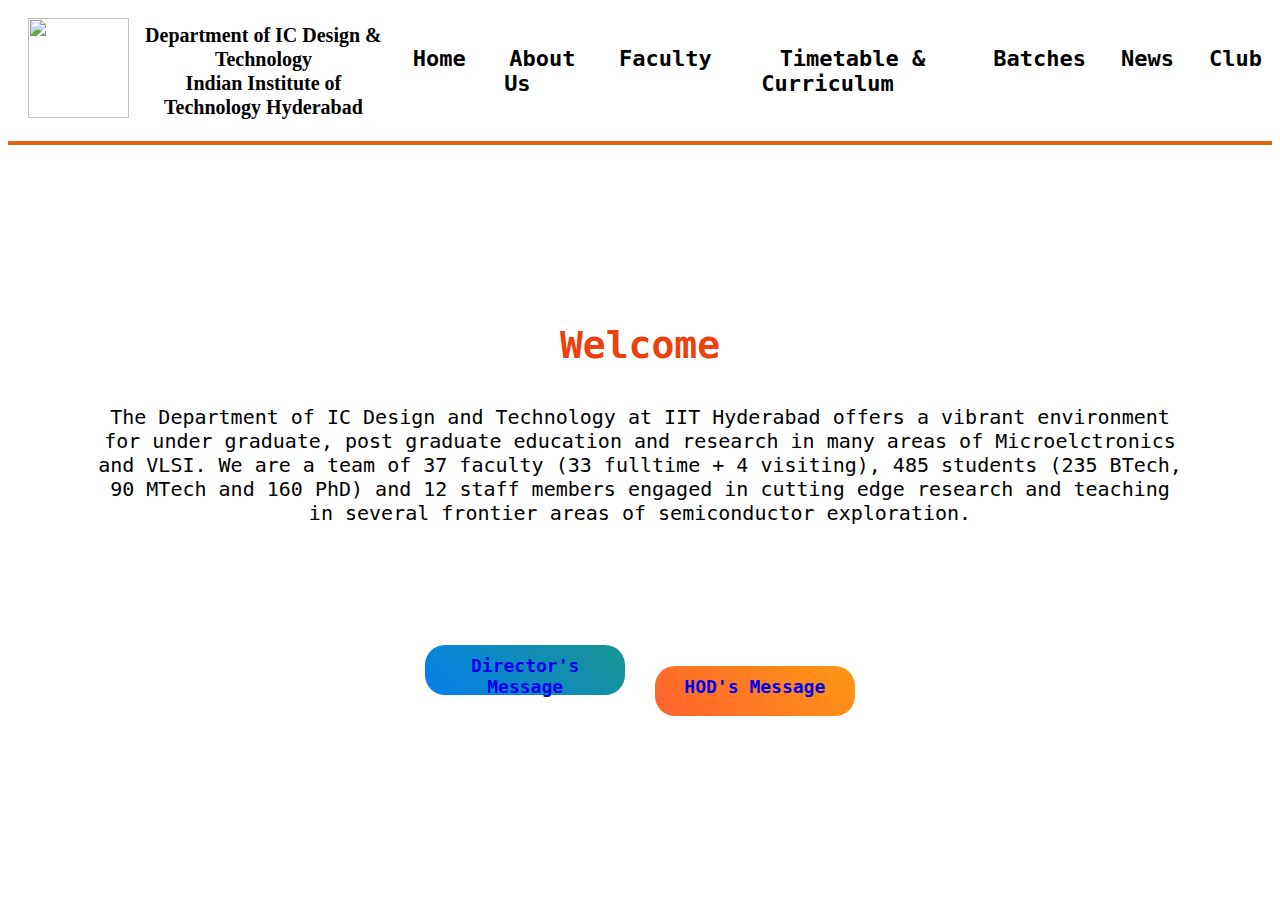
==== index.html @ 4a528036 "Add files via upload" ====
<!DOCTYPE html>
<html lang="en">

<head>
  <meta charset="UTF-8" />
  <meta name="description" content="IITH IC Design Home Page" />
  <meta name="keywords" content="IITH Chip, Semiconductor, Homepage, IC Design, IITH" />
  <meta name="author" content="Sayan Biswas" />
  <meta name="viewport" content="width=device-width, initial-scale=1.0" />
  <link rel="preconnect" href="https://fonts.googleapis.com" />
  <link rel="preconnect" href="https://fonts.gstatic.com" crossorigin />
  <link href="https://pvinis.github.io/iosevka-webfont/3.4.1/iosevka.css" rel="stylesheet" />
  <link rel="stylesheet" href="hello.css" />
  <title>Home</title>
  <link rel="icon" type="image/png" href="https://ee.iith.ac.in/images/favicon.png" />
</head>

<body>
  <header>
    <nav class="navbar">
      <ul>
        <li><img src="https://ee.iith.ac.in/images/iith.png" height="100px" width="101px"></li>
        <div class="textt">
          <span class="nameofdept">Department of IC Design & Technology</span><br>
          <span class="instiname">Indian Institute of Technology Hyderabad</span>
        </div>
        <li><a href="/index.html">Home</a></li>
        <li><a href="/about.html">About Us</a></li>
        <li><a href="faculty.html">Faculty</a></li>
        <li><a href="/timetable.html">Timetable & Curriculum</a></li>
        <li><a href="/students.html">Batches</a></li>
        <li><a href="club.html">News</a></li>
        <li><a href="/club.html">Club</a></li>
      </ul>
    </nav>
    <hr>
  </header>
  <div class="Welcome">
    <h3>
      Welcome
    </h3>
    <p>
      The Department of IC Design and Technology at IIT Hyderabad offers a vibrant environment for under graduate, post
      graduate education and research in many areas of Microelctronics and VLSI. We are a team of 37 faculty (33
      fulltime + 4 visiting), 485 students (235 BTech, 90 MTech and 160 PhD) and 12 staff members engaged in cutting
      edge research and teaching in several frontier areas of semiconductor exploration.
    </p>
  </div>
  <div class="button">
    <a href="alter.html">Director's Message
    </a>
  </div>
  <div class="button2">

    </button>
    <a href="alter.html">HOD's Message
    </a>
    </button>
  </div>
</body>
</html>
---- hello.css ----
.navbar li a.active {
  border-bottom: 2px solid rgb(234, 96, 17);
}


.navbar {
  background-color: white;
  font-family: "Iosevka Web", monospace;
  font-size: 20px;
  overflow: hidden;
  padding: 10px;
}

.navbar ul {
  list-style: none;
  padding: 0;
  margin: 0;
  display: flex;
  align-items: center;
}

.navbar img {
  margin-left: 10px;
  height: 100px;
  width: 101px;
}

.navbar li {
  list-style: none;
  margin-right: 10px;
}

.navbar li:last-child {
  margin-right: 0;
}

.navbar li a {
  padding: 25px 25px;
  text-decoration: none;
  color: black;
  font-weight: bold;
  position: relative;
  font-family: "Iosevka Web", monospace;
  transition: 0.2s;
  font-size: 22px;
}

.navbar li a::after {
  content: "";
  position: absolute;
  left: 0;
  bottom: -3px;
  width: 0;
  height: 2px;
  background-color: rgb(234, 96, 17);
  transition: 0.2s;
}

.navbar li a:hover::after {
  width: 100%;
}

hr {
  border: 2px solid rgb(234, 96, 17);
}

body {
  text-align: center;
  font-family: "Iosevka Web", monospace;
}

.Welcome {
  text-align: center;
  margin-top: 50px;
  padding: 90px;
}

.Welcome h3 {
  font-size: 38px;
  color: rgb(238, 64, 11);
  font-family: "Iosevka Web", monospace;
}

.Welcome p {
  font-size: 20px;
  color: black;
  font-family: "Iosevka Web", monospace;
}

.button-container {
  margin-top: 20px;
  text-align: center;
}

.button, .button2 {
  text-align: center;
  height: 30px;
  width: 180px;
  color: white;
  border: none;
  border-radius: 20px;
  display: inline-block;
  margin: 10px 10px;
  padding: 10px;;
  font-family: "Iosevka Web", monospace;
  font-weight: bold;
  font-size: 18px;
  cursor: pointer;
  transition: transform 0.2s, box-shadow 0.2s, background 0.2s;
  background: linear-gradient(45deg, #007BFF, #28A745);
  background-size: 200% 200%;
  animation: flowBackground 4s linear infinite;
}

@keyframes flowBackground {
  0% {
    background-position: 0% 100%;
  }
  100% {
    background-position: 100% 0%;
  }
}

.button2 {
  background: linear-gradient(45deg, #FF5733, #FFC300);
  background-size: 200% 200%;
  animation: flowBackground 4s linear infinite;
}

.button:hover, .button2:hover {
  transform: scale(1.05);
  box-shadow: 0 2px 4px rgba(0, 0, 0, 0.2);
  animation: pulse 1s infinite; /* Use pulse animation on hover */
}

@keyframes pulse {
  0% {
    transform: scale(1);
  }
  50% {
    transform: scale(1.1);
  }
  100% {
    transform: scale(1);
  }
}

.button a, .button2 a{
  text-decoration: none;
}

.nameofdept{
  font-size: 20px;
  font-weight: bold;
  font-family: "Iosevka Web";
}
.instiname{
  font-size: 20px;
  font-weight: bold;
  font-family: "Iosevka Web";
}
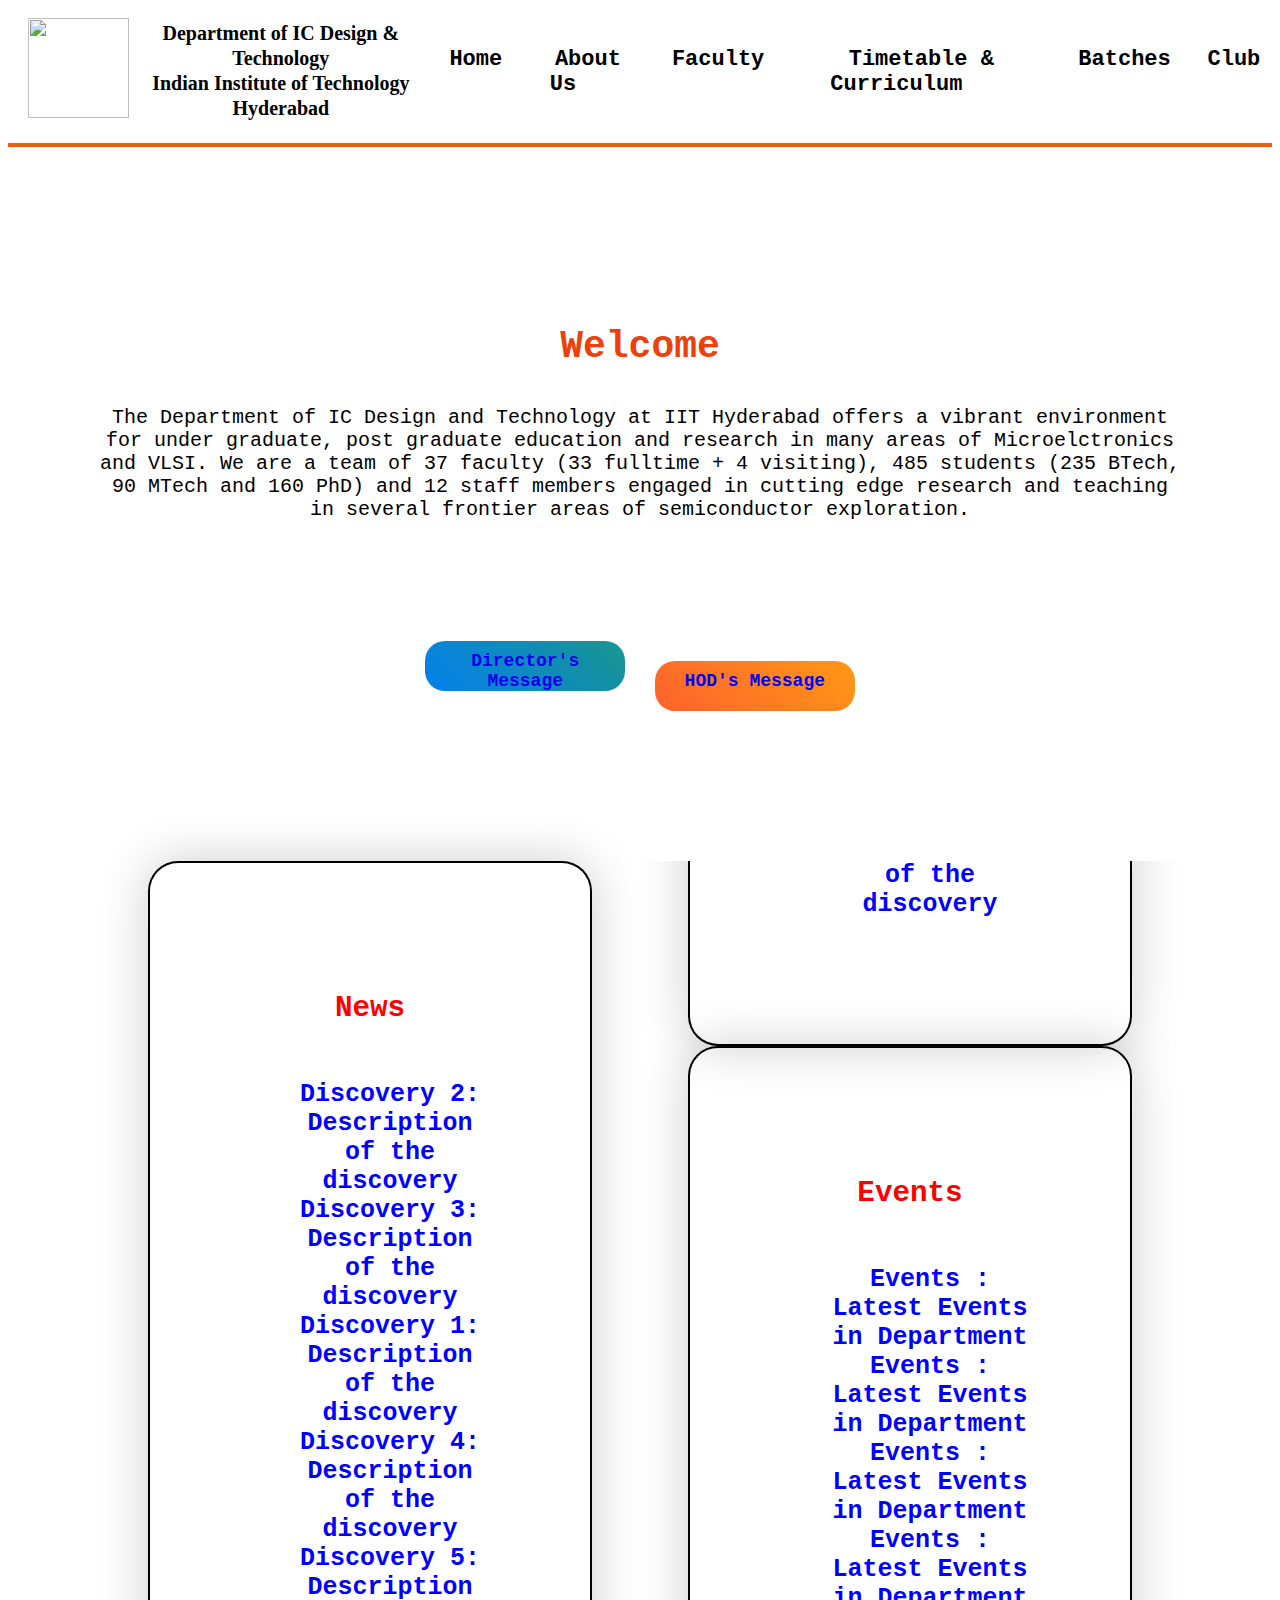
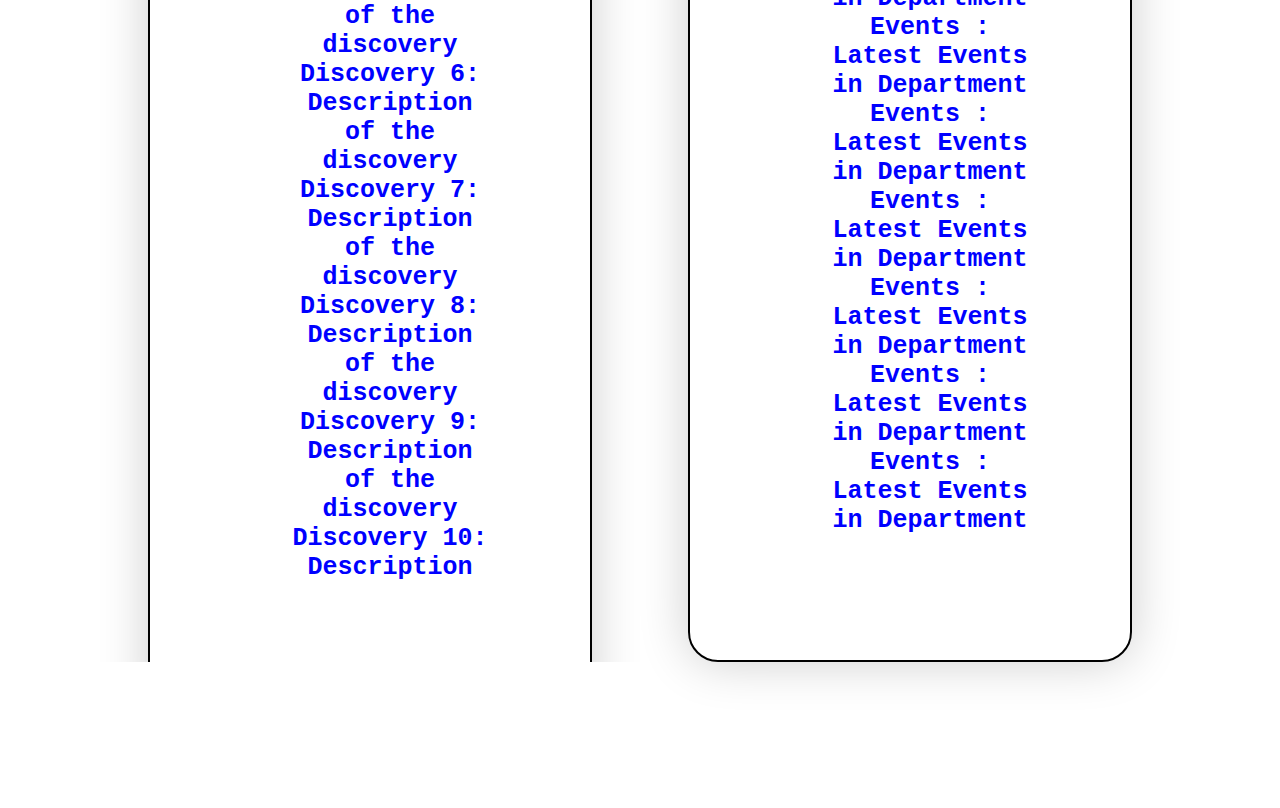
==== commit a28f8bbb: "fixed homepage and batches" ====
--- a/index.html
+++ b/index.html
@@ -29,7 +29,6 @@
         <li><a href="faculty.html">Faculty</a></li>
         <li><a href="/timetable.html">Timetable & Curriculum</a></li>
         <li><a href="/students.html">Batches</a></li>
-        <li><a href="club.html">News</a></li>
         <li><a href="/club.html">Club</a></li>
       </ul>
     </nav>
@@ -57,5 +56,37 @@
     </a>
     </button>
   </div>
+  <div class="side-column2">
+  <div class="side-column">
+    <h3>News</h3>
+    <ul>
+      <li class="items">Discovery 2: Description of the discovery</li>
+      <li class="items">Discovery 3: Description of the discovery</li>
+      <li class="items">Discovery 1: Description of the discovery</li>
+      <li class="items">Discovery 4: Description of the discovery</li>
+      <li class="items">Discovery 5: Description of the discovery</li>
+      <li class="items">Discovery 6: Description of the discovery</li>
+      <li class="items">Discovery 7: Description of the discovery</li>
+      <li class="items">Discovery 8: Description of the discovery</li>
+      <li class="items">Discovery 9: Description of the discovery</li>
+      <li class="items">Discovery 10: Description of the discovery</li>
+    </ul>
+  </div>
+  <div class="side-column">
+    <h3>Events</h3>
+    <ul>
+      <li class="items">Events : Latest Events in Department </li>
+      <li class="items">Events : Latest Events in Department </li>
+      <li class="items">Events : Latest Events in Department </li>
+      <li class="items">Events : Latest Events in Department </li>
+      <li class="items">Events : Latest Events in Department </li>
+      <li class="items">Events : Latest Events in Department </li>
+      <li class="items">Events : Latest Events in Department </li>
+      <li class="items">Events : Latest Events in Department </li>
+      <li class="items">Events : Latest Events in Department </li>
+      <li class="items">Events : Latest Events in Department </li>
+    </ul>
+  </div>
+  </div>
 </body>
 </html>--- a/hello.css
+++ b/hello.css
@@ -1,22 +1,17 @@
-.navbar li a.active {
-  border-bottom: 2px solid rgb(234, 96, 17);
-}
-
-
 .navbar {
   background-color: white;
   font-family: "Iosevka Web", monospace;
-  font-size: 20px;
+  font-size: 22px;
   overflow: hidden;
   padding: 10px;
 }
-
 .navbar ul {
   list-style: none;
   padding: 0;
   margin: 0;
   display: flex;
   align-items: center;
+  text-align: center;
 }
 
 .navbar img {
@@ -59,7 +54,6 @@
 .navbar li a:hover::after {
   width: 100%;
 }
-
 hr {
   border: 2px solid rgb(234, 96, 17);
 }
@@ -92,7 +86,8 @@
   text-align: center;
 }
 
-.button, .button2 {
+.button,
+.button2 {
   text-align: center;
   height: 30px;
   width: 180px;
@@ -101,7 +96,8 @@
   border-radius: 20px;
   display: inline-block;
   margin: 10px 10px;
-  padding: 10px;;
+  padding: 10px;
+  ;
   font-family: "Iosevka Web", monospace;
   font-weight: bold;
   font-size: 18px;
@@ -116,6 +112,7 @@
   0% {
     background-position: 0% 100%;
   }
+
   100% {
     background-position: 100% 0%;
   }
@@ -127,35 +124,77 @@
   animation: flowBackground 4s linear infinite;
 }
 
-.button:hover, .button2:hover {
+.button:hover,
+.button2:hover {
   transform: scale(1.05);
   box-shadow: 0 2px 4px rgba(0, 0, 0, 0.2);
-  animation: pulse 1s infinite; /* Use pulse animation on hover */
 }
 
 @keyframes pulse {
   0% {
     transform: scale(1);
   }
+
   50% {
     transform: scale(1.1);
   }
+
   100% {
     transform: scale(1);
   }
 }
 
-.button a, .button2 a{
+.button a,
+.button2 a {
   text-decoration: none;
 }
 
-.nameofdept{
+.nameofdept {
   font-size: 20px;
   font-weight: bold;
   font-family: "Iosevka Web";
 }
-.instiname{
+
+.instiname {
   font-size: 20px;
   font-weight: bold;
   font-family: "Iosevka Web";
+}
+
+.side-column {
+  display: flex;
+  font-size: 25px;
+  flex-direction: column;
+  color: red;
+  flex-wrap: wrap;
+  margin: auto 40px;
+  padding: 100px;
+  font-weight: bold;
+  align-items: center;
+  justify-content: center;
+  -webkit-align-items: center;
+  border: 2px solid black;
+  border-radius: 30px;
+  box-shadow: 0 0 50px rgba(0, 0, 0, 0.2);
+}
+
+.side-column2 {
+  columns: 2;
+  color: red;
+  padding: 100px;
+  margin: 40px auto;
+  font-weight: bold;
+  align-items: center;
+  justify-content: center;
+  -webkit-align-items: center;
+  border-radius: 30px;
+
+}
+
+.side-column .items {
+  color: blue;
+  align-self: center;
+  flex-shrink: 1;
+  flex-grow: 1;
+  list-style: none;
 }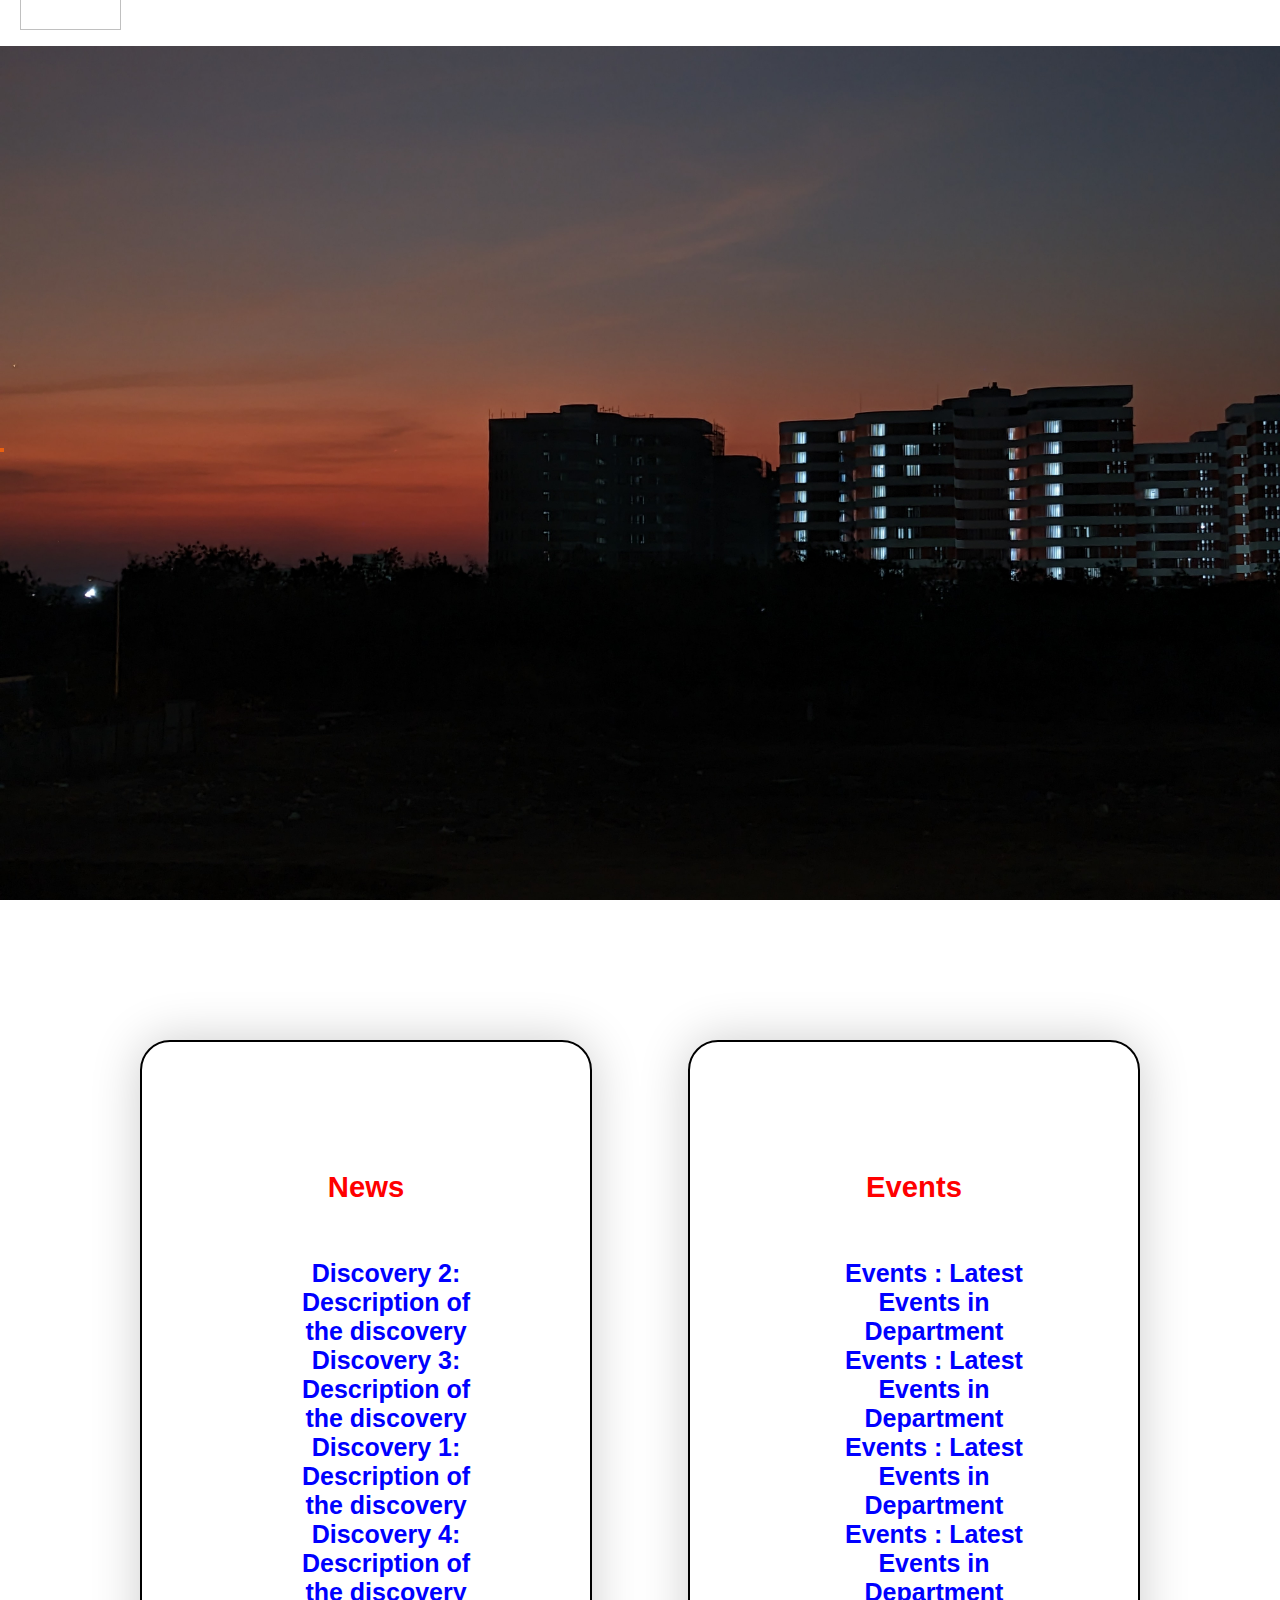
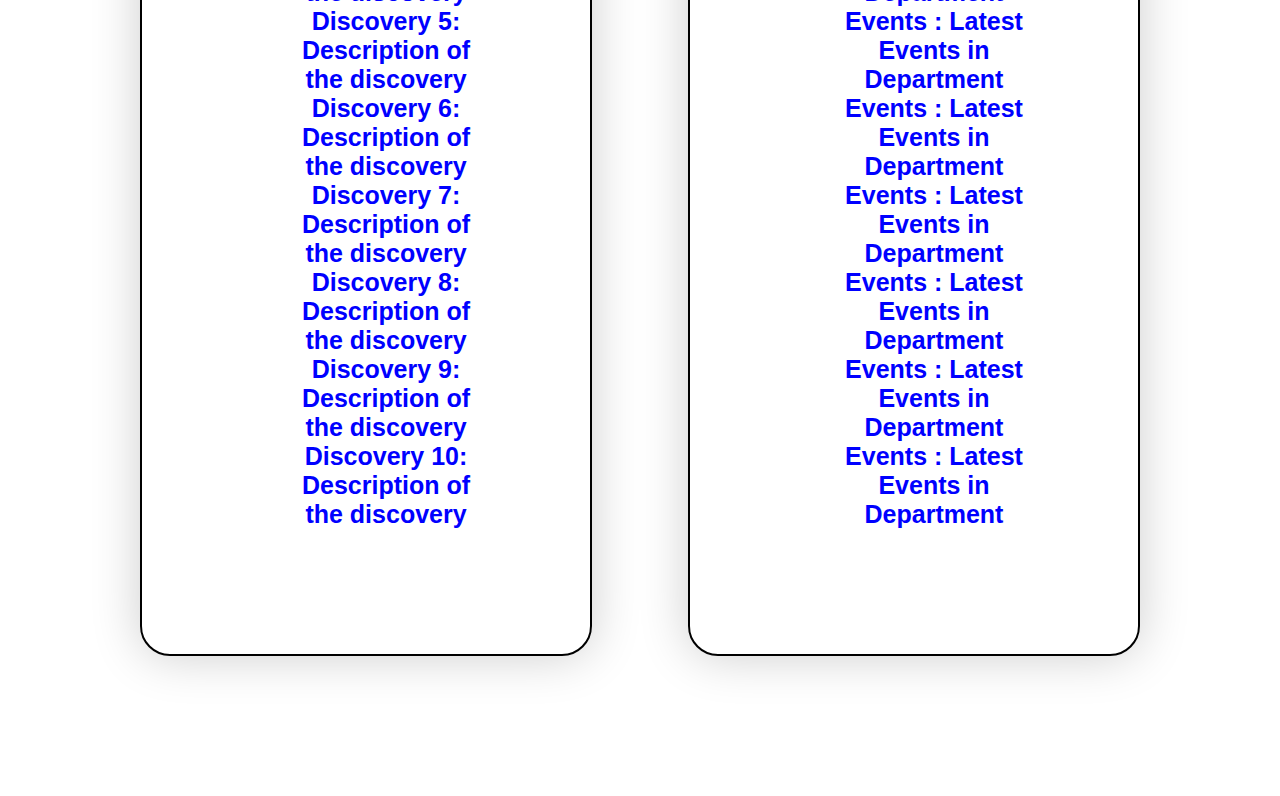
==== commit 3722798e: "Improvements" ====
--- a/index.html
+++ b/index.html
@@ -2,7 +2,7 @@
 <html lang="en">
 
 <head>
-  <meta charset="UTF-8" />
+  <meta charset="UTF-8">
   <meta name="description" content="IITH IC Design Home Page" />
   <meta name="keywords" content="IITH Chip, Semiconductor, Homepage, IC Design, IITH" />
   <meta name="author" content="Sayan Biswas" />
@@ -16,77 +16,66 @@
 </head>
 
 <body>
-  <header>
-    <nav class="navbar">
-      <ul>
-        <li><img src="https://ee.iith.ac.in/images/iith.png" height="100px" width="101px"></li>
-        <div class="textt">
-          <span class="nameofdept">Department of IC Design & Technology</span><br>
-          <span class="instiname">Indian Institute of Technology Hyderabad</span>
-        </div>
-        <li><a href="/index.html">Home</a></li>
-        <li><a href="/about.html">About Us</a></li>
-        <li><a href="faculty.html">Faculty</a></li>
-        <li><a href="/timetable.html">Timetable & Curriculum</a></li>
-        <li><a href="/students.html">Batches</a></li>
-        <li><a href="/club.html">Club</a></li>
-      </ul>
-    </nav>
-    <hr>
-  </header>
-  <div class="Welcome">
-    <h3>
-      Welcome
-    </h3>
-    <p>
-      The Department of IC Design and Technology at IIT Hyderabad offers a vibrant environment for under graduate, post
-      graduate education and research in many areas of Microelctronics and VLSI. We are a team of 37 faculty (33
-      fulltime + 4 visiting), 485 students (235 BTech, 90 MTech and 160 PhD) and 12 staff members engaged in cutting
-      edge research and teaching in several frontier areas of semiconductor exploration.
-    </p>
-  </div>
-  <div class="button">
-    <a href="alter.html">Director's Message
-    </a>
-  </div>
-  <div class="button2">
-
-    </button>
-    <a href="alter.html">HOD's Message
-    </a>
-    </button>
+  <div class="header-bg">
+    <header>
+      <nav class="navbar">
+        <ul>
+          <li><img src="https://ee.iith.ac.in/images/iith.png" height="100px" width="101px"></li>
+          <div class="textt">
+            <span class="nameofdept">Department of IC Design & Technology</span><br>
+            <span class="instiname">Indian Institute of Technology Hyderabad</span>
+          </div>
+          <li><a href="/index.html">Home</a></li>
+          <li><a href="/about.html">About Us</a></li>
+          <li><a href="faculty.html">Faculty</a></li>
+          <li><a href="/timetable.html">Timetable & Curriculum</a></li>
+          <li><a href="/students.html">Batches</a></li>
+          <li><a href="/club.html">Club</a></li>
+        </ul>
+      </nav>
+      <hr>
+    </header>
+    <div class="Welcome">
+      <h3 class="welcome-title">Welcome</h3>
+      <p class="welcome-sub">The Department of IC Design and Technology at IIT Hyderabad</p>
+      <p class="welcome-text">We offer a vibrant environment for undergraduate, postgraduate education and research in many areas of Microelectronics and VLSI. We are a team of 37 faculty (33 fulltime + 4 visiting), 485 students (235 BTech, 90 MTech, and 160 PhD) and 12 staff members engaged in cutting-edge research and teaching in several frontier areas of semiconductor exploration.</p>
+    </div>
+    
   </div>
   <div class="side-column2">
-  <div class="side-column">
-    <h3>News</h3>
-    <ul>
-      <li class="items">Discovery 2: Description of the discovery</li>
-      <li class="items">Discovery 3: Description of the discovery</li>
-      <li class="items">Discovery 1: Description of the discovery</li>
-      <li class="items">Discovery 4: Description of the discovery</li>
-      <li class="items">Discovery 5: Description of the discovery</li>
-      <li class="items">Discovery 6: Description of the discovery</li>
-      <li class="items">Discovery 7: Description of the discovery</li>
-      <li class="items">Discovery 8: Description of the discovery</li>
-      <li class="items">Discovery 9: Description of the discovery</li>
-      <li class="items">Discovery 10: Description of the discovery</li>
-    </ul>
+    <div class="side-column">
+      <h3>News</h3>
+      <ul>
+        <li class="items">Discovery 2: Description of the discovery</li>
+        <li class="items">Discovery 3: Description of the discovery</li>
+        <li class="items">Discovery 1: Description of the discovery</li>
+        <li class="items">Discovery 4: Description of the discovery</li>
+        <li class="items">Discovery 5: Description of the discovery</li>
+        <li class="items">Discovery 6: Description of the discovery</li>
+        <li class="items">Discovery 7: Description of the discovery</li>
+        <li class="items">Discovery 8: Description of the discovery</li>
+        <li class="items">Discovery 9: Description of the discovery</li>
+        <li class="items">Discovery 10: Description of the discovery</li>
+      </ul>
+    </div>
+    <div class="side-column">
+      <h3>Events</h3>
+      <ul>
+        <li class="items">Events : Latest Events in Department </li>
+        <li class="items">Events : Latest Events in Department </li>
+        <li class="items">Events : Latest Events in Department </li>
+        <li class="items">Events : Latest Events in Department </li>
+        <li class="items">Events : Latest Events in Department </li>
+        <li class="items">Events : Latest Events in Department </li>
+        <li class="items">Events : Latest Events in Department </li>
+        <li class="items">Events : Latest Events in Department </li>
+        <li class="items">Events : Latest Events in Department </li>
+        <li class="items">Events : Latest Events in Department </li>
+      </ul>
+    </div>
   </div>
-  <div class="side-column">
-    <h3>Events</h3>
-    <ul>
-      <li class="items">Events : Latest Events in Department </li>
-      <li class="items">Events : Latest Events in Department </li>
-      <li class="items">Events : Latest Events in Department </li>
-      <li class="items">Events : Latest Events in Department </li>
-      <li class="items">Events : Latest Events in Department </li>
-      <li class="items">Events : Latest Events in Department </li>
-      <li class="items">Events : Latest Events in Department </li>
-      <li class="items">Events : Latest Events in Department </li>
-      <li class="items">Events : Latest Events in Department </li>
-      <li class="items">Events : Latest Events in Department </li>
-    </ul>
-  </div>
-  </div>
+  <script src="welcome-animation.js"></script>
+  <script src="navbar-visibility.js"></script>
+  <script src="scroll-visibility.js"></script>
 </body>
 </html>--- a/hello.css
+++ b/hello.css
@@ -1,10 +1,76 @@
+body {
+  margin: 0;
+  padding: 0;
+  font-family: sans-serif;
+  overflow-x: hidden;
+}
+
+.header-bg {
+  background-image: url(IITH.jpg);
+  background-size: cover;
+  background-position: center;
+  background-attachment: fixed;
+  height: 100vh;
+  display: flex;
+  align-items: center;
+  justify-content: center;
+  color: #fff;
+  text-align: center;
+  position: relative;
+}
+
+.Welcome {
+  opacity: 0;
+  transform: translateY(20px);
+  transition: opacity 1s, transform 1s;
+  z-index: 1;
+}
+
+.Welcome.show {
+  opacity: 1;
+  transform: translateY(0);
+}
+
+.Welcome .welcome-title {
+  font-size: 60px;
+  color: cyan;
+}
+
+.Welcome .welcome-sub {
+  font-size: 30px;
+  color: cyan;
+}
+
+.Welcome .welcome-text {
+  font-size: 30px;
+  color: yellowgreen;
+}
+
+.Welcome .hidden-paragraph {
+  opacity: 0;
+  transition: opacity 1s ease-in-out;
+  /* Add a transition for a smooth appearance */
+}
+
+.navbar.scrolled {
+  top: 0;
+  background-color: #333;
+  /* Change to your desired background color */
+}
+
 .navbar {
   background-color: white;
-  font-family: "Iosevka Web", monospace;
+  font-family: sans-serif;
   font-size: 22px;
   overflow: hidden;
   padding: 10px;
-}
+  position: fixed;
+  width: 100%;
+  top: -80px;
+  z-index: 2;
+  transition: top 0.5s;
+}
+
 .navbar ul {
   list-style: none;
   padding: 0;
@@ -32,10 +98,10 @@
 .navbar li a {
   padding: 25px 25px;
   text-decoration: none;
-  color: black;
+  color: white;
   font-weight: bold;
   position: relative;
-  font-family: "Iosevka Web", monospace;
+  font-family: sans-serif;
   transition: 0.2s;
   font-size: 22px;
 }
@@ -54,13 +120,14 @@
 .navbar li a:hover::after {
   width: 100%;
 }
+
 hr {
   border: 2px solid rgb(234, 96, 17);
 }
 
 body {
   text-align: center;
-  font-family: "Iosevka Web", monospace;
+  font-family: sans-serif;
 }
 
 .Welcome {
@@ -72,13 +139,13 @@
 .Welcome h3 {
   font-size: 38px;
   color: rgb(238, 64, 11);
-  font-family: "Iosevka Web", monospace;
+  font-family: sans-serif;
 }
 
 .Welcome p {
   font-size: 20px;
   color: black;
-  font-family: "Iosevka Web", monospace;
+  font-family: sans-serif;
 }
 
 .button-container {
@@ -98,7 +165,7 @@
   margin: 10px 10px;
   padding: 10px;
   ;
-  font-family: "Iosevka Web", monospace;
+  font-family: sans-serif;
   font-weight: bold;
   font-size: 18px;
   cursor: pointer;
@@ -152,13 +219,13 @@
 .nameofdept {
   font-size: 20px;
   font-weight: bold;
-  font-family: "Iosevka Web";
+  font-family: sans-serif;
 }
 
 .instiname {
   font-size: 20px;
   font-weight: bold;
-  font-family: "Iosevka Web";
+  font-family: sans-serif;
 }
 
 .side-column {
